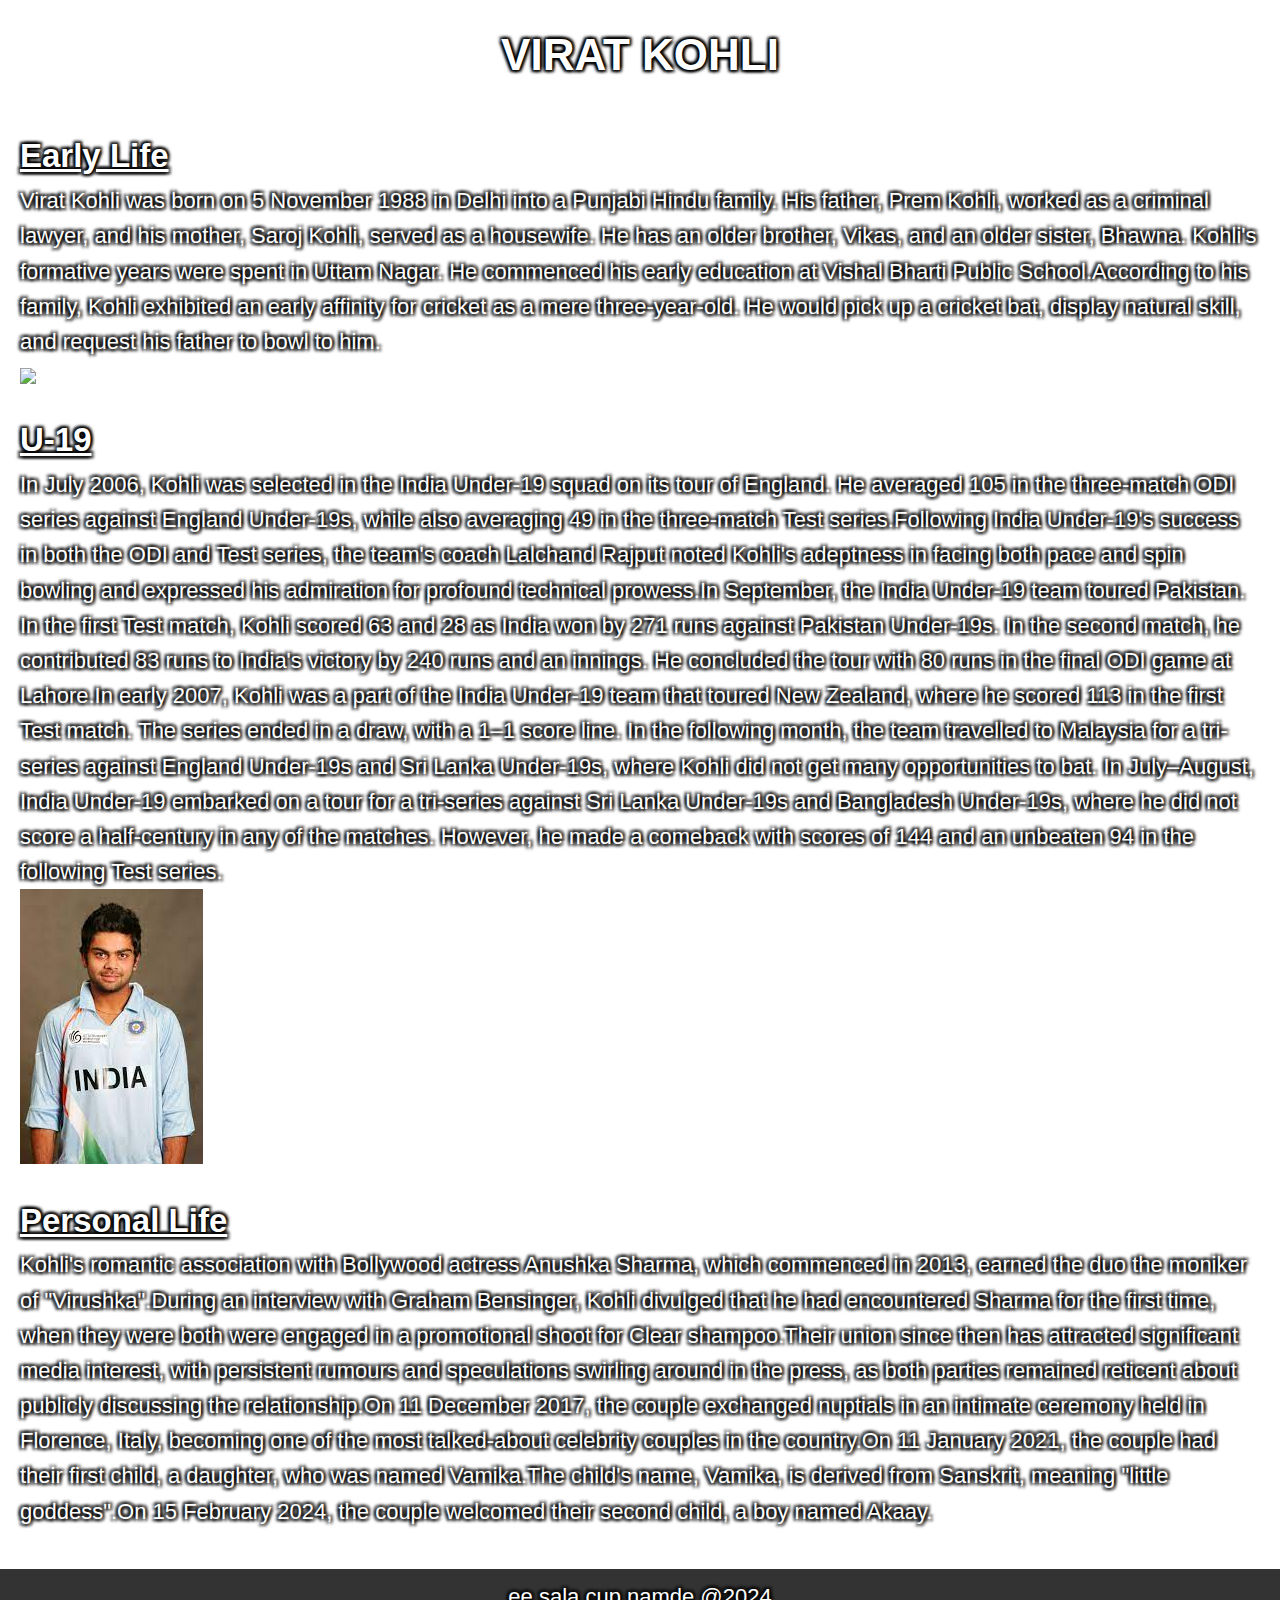
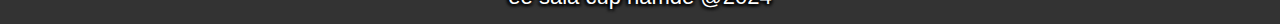
==== index.html @ 6b47aaaa "Update index.html" ====
<!DOCTYPE html>
<html lang="en">
<head>
    <meta charset="UTF-8">
    <meta name="viewport" content="width=device-width, initial-scale=1.0">
    <title>VIRAT KOHLI</title>
    <link rel="stylesheet" href="styles.css">
</head>
<body>
    <header>

        <h1>VIRAT KOHLI</h1>
    </header>
    
    <main>
        <section id="Early Life">
            <h2><u><b>Early Life</b></u></h2>
            <p>Virat Kohli was born on 5 November 1988 in Delhi into a Punjabi Hindu family. His father, Prem Kohli, worked as a criminal lawyer, and his mother, Saroj Kohli, served as a housewife. He has an older brother, Vikas, and an older sister, Bhawna. Kohli's formative years were spent in Uttam Nagar. He commenced his early education at Vishal Bharti Public School.According to his family, Kohli exhibited an early affinity for cricket as a mere three-year-old. He would pick up a cricket bat, display natural skill, and request his father to bowl to him.</p>
        <img src = "https://encrypted-tbn0.gstatic.com/images?q=tbn:ANd9GcSFIlMEAAVG8sOMoPoYZkq0OpOtIVEF4VeOqg&usqp=CAU">
        </section>
        <section id="India U-19">
            <h2><u><b>U-19</b></u></h2>
            <p>In July 2006, Kohli was selected in the India Under-19 squad on its tour of England. He averaged 105 in the three-match ODI series against England Under-19s, while also averaging 49 in the three-match Test series.Following India Under-19's success in both the ODI and Test series, the team's coach Lalchand Rajput noted Kohli's adeptness in facing both pace and spin bowling and expressed his admiration for profound technical prowess.In September, the India Under-19 team toured Pakistan. In the first Test match, Kohli scored 63 and 28 as India won by 271 runs against Pakistan Under-19s. In the second match, he contributed 83 runs to India's victory by 240 runs and an innings. He concluded the tour with 80 runs in the final ODI game at Lahore.In early 2007, Kohli was a part of the India Under-19 team that toured New Zealand, where he scored 113 in the first Test match. The series ended in a draw, with a 1–1 score line. In the following month, the team travelled to Malaysia for a tri-series against England Under-19s and Sri Lanka Under-19s, where Kohli did not get many opportunities to bat. In July–August, India Under-19 embarked on a tour for a tri-series against Sri Lanka Under-19s and Bangladesh Under-19s, where he did not score a half-century in any of the matches. However, he made a comeback with scores of 144 and an unbeaten 94 in the following Test series.</p>
            <img src = "[data-uri]">
        </section>
        <section id="Personal Life">
            <h2><u><b>Personal Life</b></u></h2>
            <p>Kohli's romantic association with Bollywood actress Anushka Sharma, which commenced in 2013, earned the duo the moniker of "Virushka".During an interview with Graham Bensinger, Kohli divulged that he had encountered Sharma for the first time, when they were both were engaged in a promotional shoot for Clear shampoo.Their union since then has attracted significant media interest, with persistent rumours and speculations swirling around in the press, as both parties remained reticent about publicly discussing the relationship.On 11 December 2017, the couple exchanged nuptials in an intimate ceremony held in Florence, Italy, becoming one of the most talked-about celebrity couples in the country.On 11 January 2021, the couple had their first child, a daughter, who was named Vamika.The child's name, Vamika, is derived from Sanskrit, meaning "little goddess".On 15 February 2024, the couple welcomed their second child, a boy named Akaay.</p>
        </section>
    </main>
    <footer>
        <p>ee sala cup namde @2024</p>
    </footer>
</body>
</html>
---- styles.css ----
* {
    margin: 0;
    padding: 0;
    box-sizing: border-box;
}


body {
    background-image: url("https://images.news18.com/ibnlive/uploads/2018/12/Virat-Kohli-1.jpg?im=FitAndFill=(1200,675)?im=FitAndFill,width=1200,height=675");
    background-size: cover; 
    background-repeat: no-repeat;
    font-family: Arial, sans-serif;
    font-size: 22px;
    text-shadow: 2px 2px 3px black, -2px -2px 3px black, 2px -2px 3px black, -2px 2px 3px black;
     color:#ffffff;
    line-height: 1.6;
}


header {
    background-color: #black;
    color: #ffffff;
    text-align: center;
    padding: 20px;
}


nav ul {
    list-style: none;
    text-align: center;
}

nav ul li {
    display: inline;
    margin: 0 10px;
}

nav ul li a {
    text-decoration: none;
    color: #333;
}

nav ul li a:hover {
    color: #f00;
}


main {
    padding: 20px;
}


section {
    margin-bottom: 20px;
}


footer {
    background-color: #333;
    color: #fff;
    text-align: center;
    padding: 10px;
}
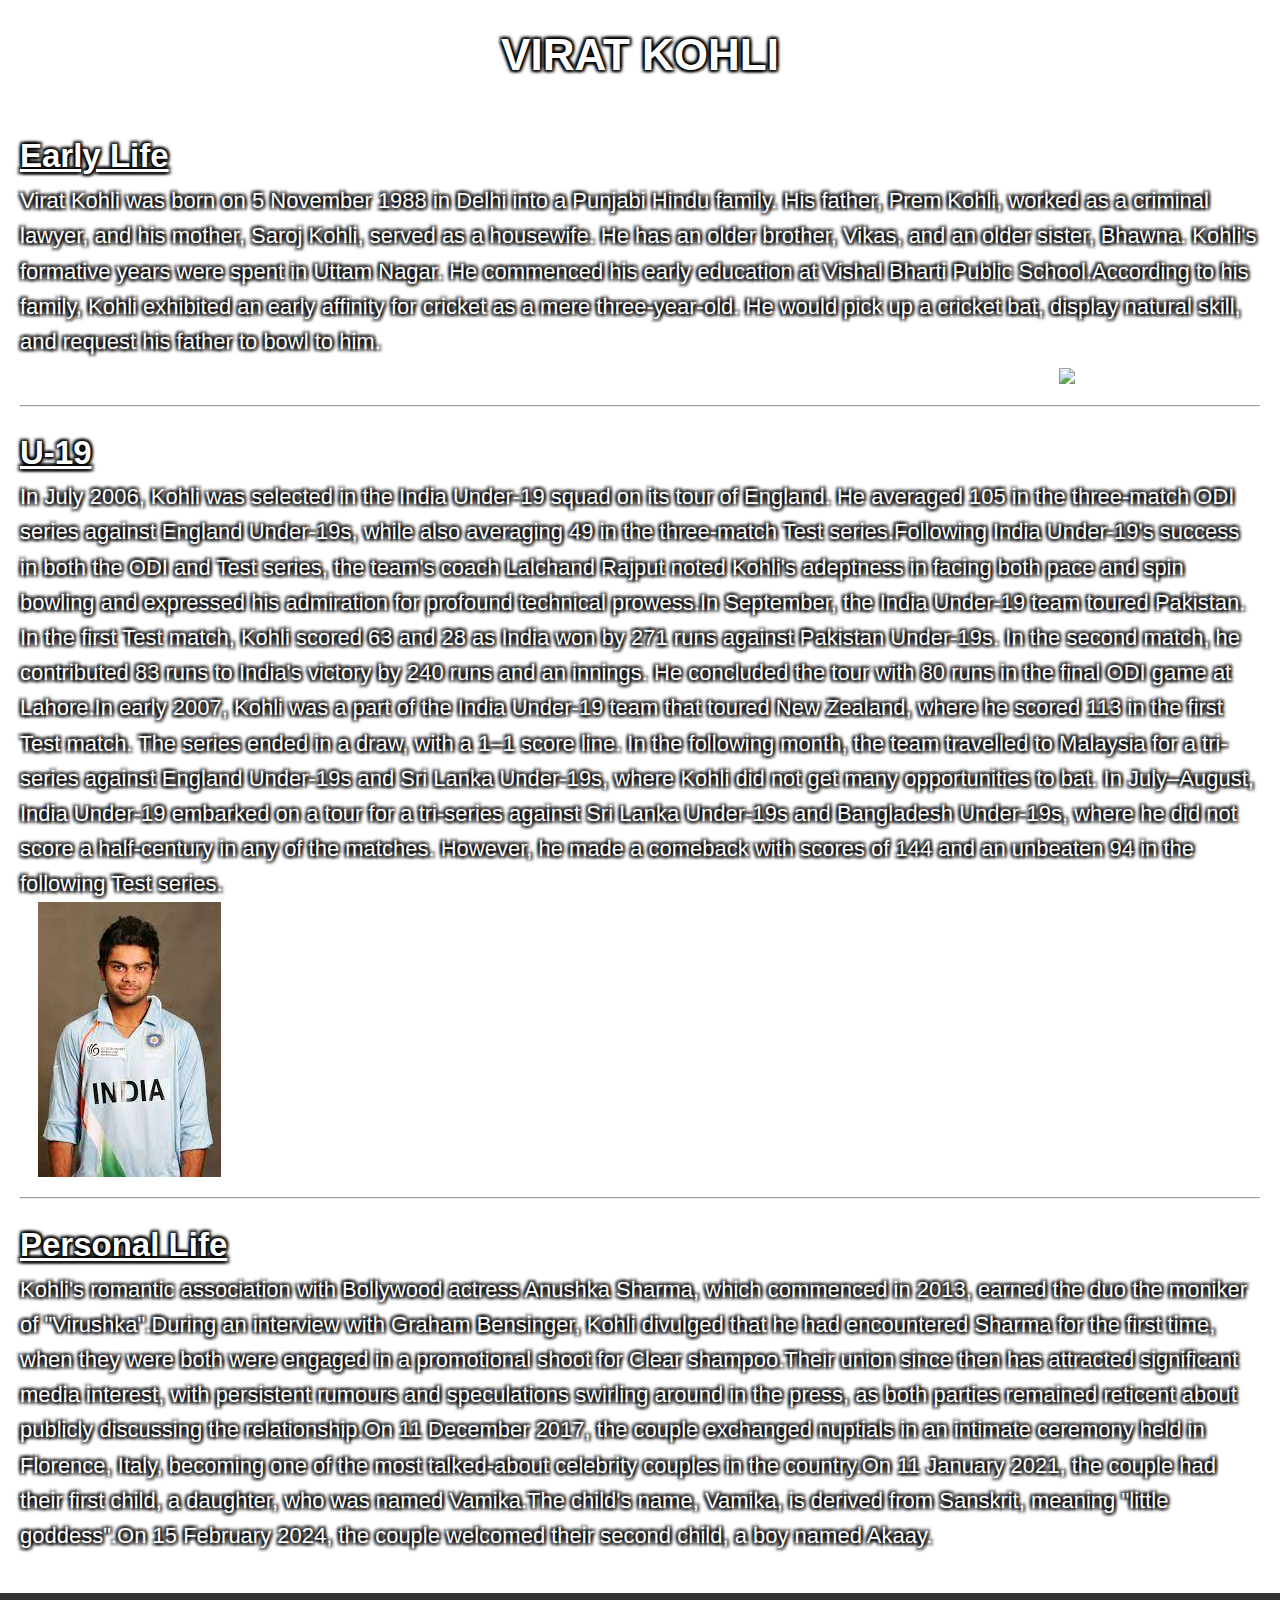
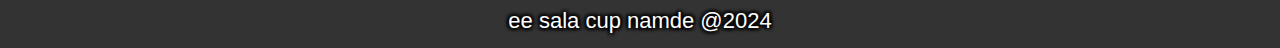
==== commit 1d155dbc: "Update index.html" ====
--- a/index.html
+++ b/index.html
@@ -16,12 +16,18 @@
         <section id="Early Life">
             <h2><u><b>Early Life</b></u></h2>
             <p>Virat Kohli was born on 5 November 1988 in Delhi into a Punjabi Hindu family. His father, Prem Kohli, worked as a criminal lawyer, and his mother, Saroj Kohli, served as a housewife. He has an older brother, Vikas, and an older sister, Bhawna. Kohli's formative years were spent in Uttam Nagar. He commenced his early education at Vishal Bharti Public School.According to his family, Kohli exhibited an early affinity for cricket as a mere three-year-old. He would pick up a cricket bat, display natural skill, and request his father to bowl to him.</p>
-        <img src = "https://encrypted-tbn0.gstatic.com/images?q=tbn:ANd9GcSFIlMEAAVG8sOMoPoYZkq0OpOtIVEF4VeOqg&usqp=CAU">
+        <marquee behaviour="alternate" direction="left" scrollamount="25">
+            <img src = "https://encrypted-tbn0.gstatic.com/images?q=tbn:ANd9GcSFIlMEAAVG8sOMoPoYZkq0OpOtIVEF4VeOqg&usqp=CAU">
+        </marquee>
+            <hr></hr>
         </section>
         <section id="India U-19">
             <h2><u><b>U-19</b></u></h2>
             <p>In July 2006, Kohli was selected in the India Under-19 squad on its tour of England. He averaged 105 in the three-match ODI series against England Under-19s, while also averaging 49 in the three-match Test series.Following India Under-19's success in both the ODI and Test series, the team's coach Lalchand Rajput noted Kohli's adeptness in facing both pace and spin bowling and expressed his admiration for profound technical prowess.In September, the India Under-19 team toured Pakistan. In the first Test match, Kohli scored 63 and 28 as India won by 271 runs against Pakistan Under-19s. In the second match, he contributed 83 runs to India's victory by 240 runs and an innings. He concluded the tour with 80 runs in the final ODI game at Lahore.In early 2007, Kohli was a part of the India Under-19 team that toured New Zealand, where he scored 113 in the first Test match. The series ended in a draw, with a 1–1 score line. In the following month, the team travelled to Malaysia for a tri-series against England Under-19s and Sri Lanka Under-19s, where Kohli did not get many opportunities to bat. In July–August, India Under-19 embarked on a tour for a tri-series against Sri Lanka Under-19s and Bangladesh Under-19s, where he did not score a half-century in any of the matches. However, he made a comeback with scores of 144 and an unbeaten 94 in the following Test series.</p>
+            <marquee behaviour="alternate" direction="right" scrollamount="25">
             <img src = "[data-uri]">
+            </marquee>
+            <hr></hr>
         </section>
         <section id="Personal Life">
             <h2><u><b>Personal Life</b></u></h2>
